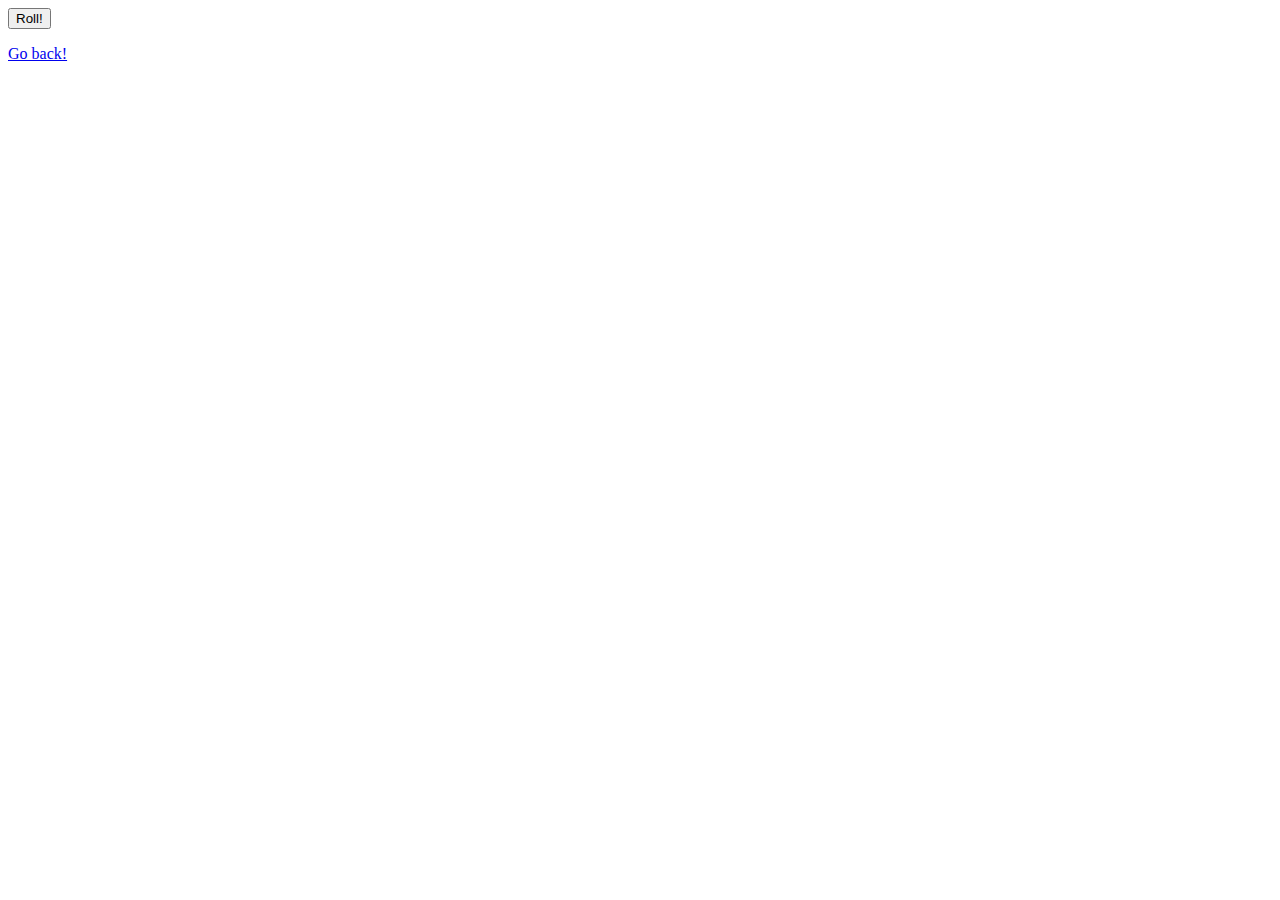
==== dice/index.html @ 25142890 "1" ====
<!DOCTYPE html>
<html>
  <head>
    <link rel="icon" href="../arda.ico" type="image/x-icon" />
    <link rel="stylesheet" href="dice.css" />
    <title>Unknown Arda - Dice</title>
  </head>

  <body>
    <div class="diceContainer">
      <div class="diceBox">
        <button id="dice">Roll!</button>
      </div>
    </div>
    <a href="../" id="corner">
      <p>Go back!</p>
    </a>
  </body>
</html>

<script src="dice.js"></script>
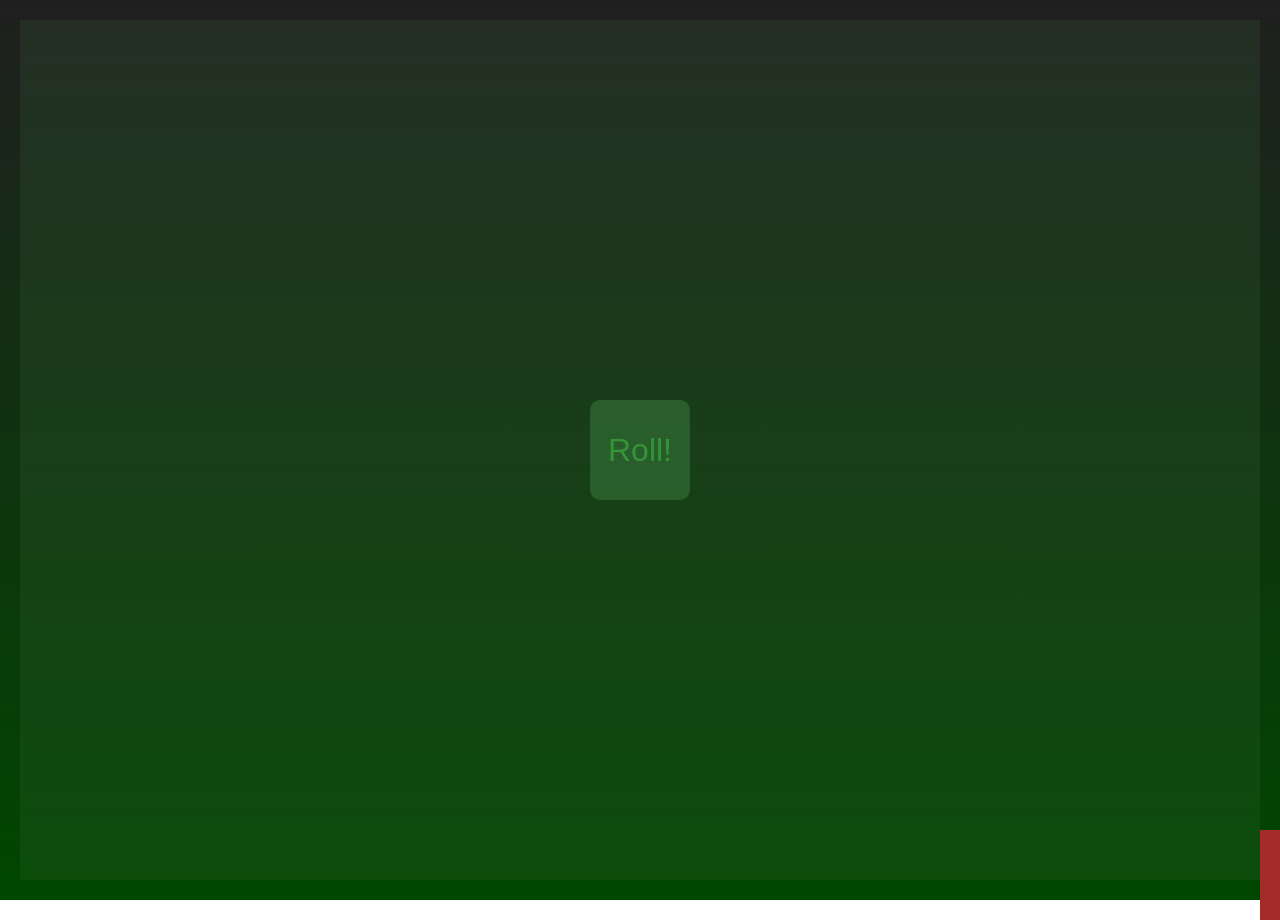
==== commit 199614d1: "1" ====
--- a/dice/index.html
+++ b/dice/index.html
@@ -1,9 +1,16 @@
 <!DOCTYPE html>
 <html>
   <head>
+    <meta charset="UTF-8" />
+    <meta http-equiv="X-UA-Compatible" content="IE=edge" />
+    <meta
+      name="viewport"
+      content="width=device-width, initial-scale=1.0, maximum-scale=1.0,
+            user-scalable=0"
+    />
     <link rel="icon" href="../arda.ico" type="image/x-icon" />
     <link rel="stylesheet" href="dice.css" />
-    <title>Unknown Arda - Dice</title>
+    <title>Arda - Dice</title>
   </head>
 
   <body>
--- a/dice/dice.css
+++ b/dice/dice.css
@@ -0,0 +1,85 @@
+@import url(../back.css);
+
+:root {
+  --div-color: rgba(60, 104, 62, 0.2);
+  --item-color: rgba(60, 126, 63, 0.5);
+  --text-color: rgba(57, 172, 63, 0.7);
+}
+
+html {
+  overflow: hidden;
+}
+
+* {
+  outline: none;
+}
+
+body {
+  background: linear-gradient(to bottom, rgb(31, 31, 31), rgb(0, 71, 0)) no-repeat;
+  overflow: hidden;
+  padding: 0px;
+  margin: 0px;
+  height: 100vh;
+  user-select: none;
+}
+
+.diceContainer {
+  background-color: var(--div-color);
+  box-sizing: border-box;
+  position: fixed;
+  top: 20px;
+  right: 20px;
+  bottom: 20px;
+  left: 20px;
+  display: flex;
+  align-items: center;
+  flex-direction: column;
+  justify-content: center;
+}
+
+button#dice {
+  background-color: var(--item-color);
+  color: var(--text-color);
+  border-radius: 10px;
+  border: none;
+  width: 100px;
+  aspect-ratio: 1;
+  font-size: 200%;
+  background-repeat: no-repeat;
+  background-size: cover;
+  image-rendering: pixelated;
+  cursor: pointer;
+}
+
+button#dice.wiggle {
+  width: 100px;
+  aspect-ratio: 1;
+  margin: -50px 0 0 -50px;
+  position: absolute;
+  font-size: 300%;
+  background-repeat: no-repeat;
+  background-size: cover;
+  image-rendering: pixelated;
+  animation: wiggle 150ms infinite;
+}
+
+@keyframes wiggle {
+  0% {
+    transform: rotate(0deg);
+  }
+  20% {
+    transform: rotate(-2deg);
+  }
+  40% {
+    transform: rotate(5deg);
+  }
+  60% {
+    transform: rotate(-5deg);
+  }
+  80% {
+    transform: rotate(2deg);
+  }
+  100% {
+    transform: rotate(0deg);
+  }
+}
